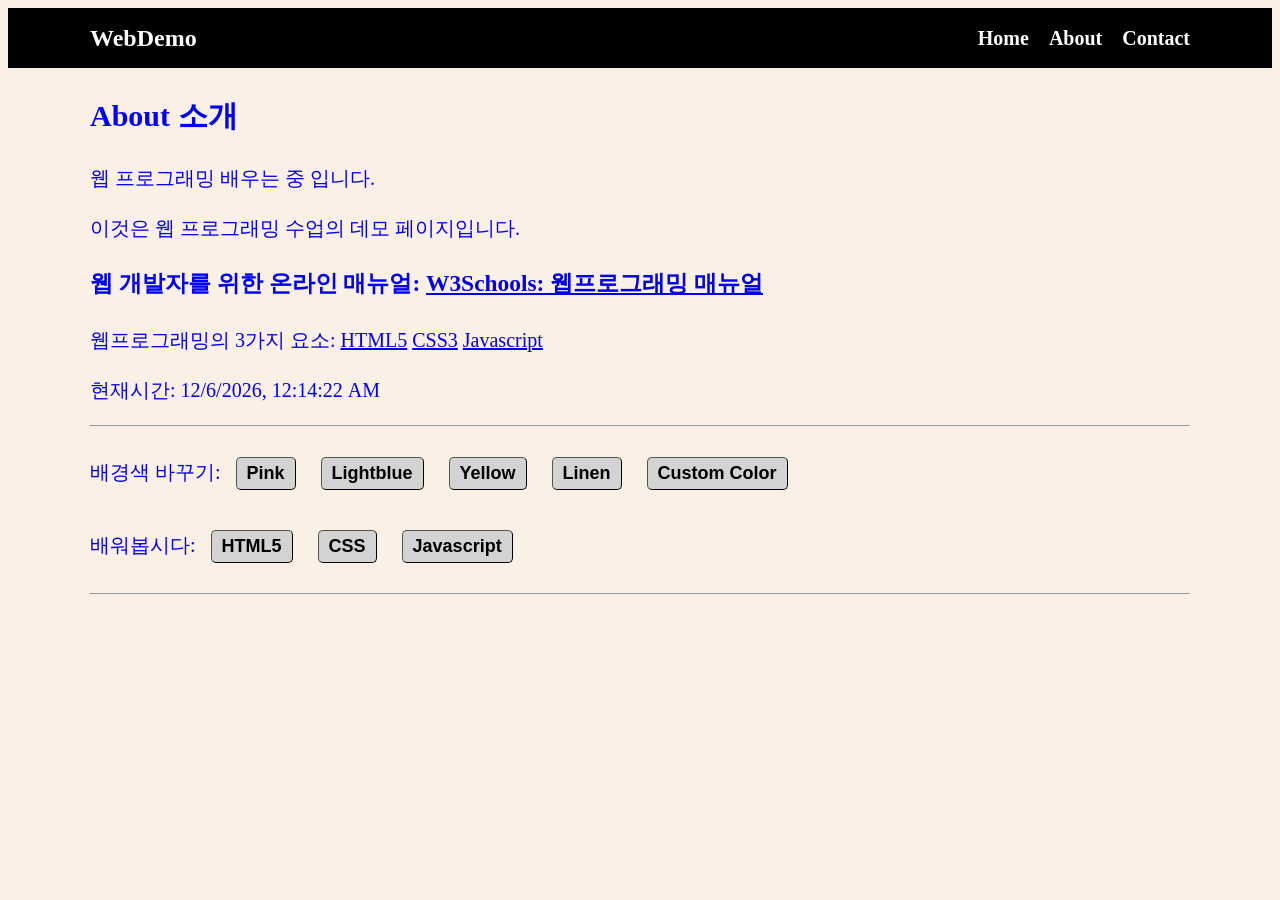
==== about.html @ ffa256d9 "v1.1" ====
<!doctype html>
<html lang="en">
  <head>
    <meta charset="UTF-8" />
    <meta http-equiv="X-UA-Compatible" content="IE=edge" />
    <meta name="viewport" content="width=device-width, initial-scale=1.0" />
    <title>웹프로그래밍 데모</title>
    <link rel="stylesheet" href="style.css" />
  </head>

  <body>
    <!-- 여기는 메뉴 입니다. -->
    <nav class="navbar"> <!-- 네비 바 -->
      <div class="container">
        <div class="logo">WebDemo</div>
        <ul class="nav">
          <li>
            <a href="/">Home</a>
          </li>
          <li>
            <a href="/about">About</a>
            <!-- a.href 입력-->
          </li>
          <li>
            <a href="/contact">Contact</a>
          </li>
        </ul>
      </div>
    </nav>
    <!--메인 섹션-->
    <section class="main">
      <div class="container">
        <h1>About 소개</h1>
        <p>웹 프로그래밍 배우는 중 입니다.</p>
        <p>이것은 웹 프로그래밍 수업의 데모 페이지입니다.</p>

        <h3>
          웹 개발자를 위한 온라인 매뉴얼:
          <a href="https://www.w3schools.com/"
            >W3Schools: 웹프로그래밍 매뉴얼</a
          >
        </h3>

        <p>
          웹프로그래밍의 3가지 요소:
          <a href="https://www.w3schools.com/html/default.asp">HTML5</a> 
          <a href="https://www.w3schools.com/css/default.asp">CSS3</a> 
          <a href="https://www.w3schools.com/js/default.asp">Javascript</a>
        </p>

        <p>현재시간: <span id="time"></span></p>
        <hr />

        <p>
          배경색 바꾸기:
          <button onclick="pink()">Pink</button> <!-- 버튼 클릭 시 pink() 함수가 실행되어 배경색이 핑크로 변경됩니다. -->
          <button onclick="lightblue()">Lightblue</button>
          <button onclick="yellow()">Yellow</button>
          <button onclick="linen()">Linen</button>
        <!-- -->
          <button onclick="colorChange()">Custom Color</button>
        </p>
      
        <p>
          배워봅시다:
          <button onmouseover="showhtml()" onmouseout="hide()">HTML5</button> <!-- 버튼에 마우스를 올렸을 때 showhtml() 함수가 실행되어 HTML5 관련 이미지와 설명이 표시되고, 마우스를 뗄 때 hide() 함수가 실행되어 이미지와 설명이 숨겨집니다. -->
          <button onmouseover="showcss()" onmouseout="hide()">CSS</button>
          <button onmouseover="showjs()" onmouseout="hide()">Javascript</button>
        </p>
        <hr />
        <br />
        <div>
          <img id="fig" height="200px" />
          <p id="desc"></p>
        </div>
      </div>
    </section>

    <script src="main.js"></script> <!-- main.js 파일 연결 -->
  </body>
</html>
  </body>
</html>

<!--
  link   </head> 안쪽에 넣음 
script src
<nav class="naverbar">
    <div class="container">
        
        <div.class="container"> = div 태그에 container 라는 클래스를 줌
        <div class="navbar"> 

ctrl + / = 주석처리
      

            
        . = 클래스
        </ul>
alt + shift + 방향키 아래 = 아래로 복사
        div 영역을 나타내는 태그

section class="main">

alt + 방향키 = 옮기기


<html lang="en">
    <body>
        <section class="main">
            <h1>웹프로그랴밍. web programming.</h1>

            <h3> 웹 개발자를 위한 온라인 메뉴얼
                <a href="https://www.w3schools.com/">MDN Web Docs</a>    
            
            
            </h3>

            <p>
                웹프로그래밍의 3가지 요소 :
                <a href="https://www.w3schools.com/html/default.asp"
                >HTML</a>,
                <a href="https://www.w3schools.com/css/default.asp"
                >CSS</a>,
                <a href="https://www.w3schools.com/js/default.asp"
                >JavaScript</a>
            </p>
            <p>현재시간 : <span id="time"></span></p>

            <hr />

            <p>배경색 바꾸기

            <p>
                <button>blue</button>
                <button>green</button>
                <button>red</button>
            </p>
            <hr />
            <br />
            <div>
                <img id="fig" height="200px" />
                <p id="desc"></p>
            </div>
        </section>
    </body>
</html>
-->
---- style.css ----
/* * {
  box-sizing: border-box;
  padding: 0;
  margin: 0;
} */

body {
  color: #333;
  background-color: linen;
  font-size: 20px;
  line-height: 1.5;
}
/* body 의 색상 폰트 등 변경 */

ul {
  list-style-type: none; /* ul의 기본 스타일 제거 (글머리 기호 제거) */
}

.container {
  max-width: 1100px; /* container의 최대 너비 설정 */
  margin: 0 auto; /* container를 화면 중앙에 배치 */
  padding: 0 30px; /* container 내부에 좌우 패딩 추가 */

  /* background-color: violet;     container의 배경색을 보라색으로 설정 */
}
/* .container 클래스는 페이지의 주요 콘텐츠를 감싸는 역할을 하며, 너비를 80%로 설정하고 중앙에 배치합니다. 패딩을 추가하여 내부 여백을 줍니다. */
/* container 를 html에서 2개 선언 후 두곳에 전부 적용 */
/* ctrl + / */

.main {
  color: blue;
  line-height: 1.5; /* 줄 간격을 1.5로 설정하여 텍스트 사이의 간격을 늘립니다. */
}

.right-image {
  float: right;
  margin: -250px 0 20px 20px;
  max-width: 40%;
  height: auto;
}

.navbar {
  background-color: black;
  color: white;
  height: 60px; /* 네비게이션 바의 높이를 60px로 설정 */
}

.navbar .container {
  display: flex;
  flex-direction: row;
  justify-content: space-between;
  align-items: center;
  height: 100%;
}

.navbar ul {
  display: flex; /* ul 요소를 flex 컨테이너로 설정하여 자식 요소들을 가로 방향으로 배치 */
  flex-direction: row; /* ul 요소를 가로 방향으로 배치 */
}

.navbar ul li {
  /* .navbar 클래스 내의 ul 요소의 li 요소에 대한 스타일 설정 */
  margin-left: 20px; /* ul의 li 요소에 왼쪽 마진을 추가하여 간격을 줌 */
}

.navbar a {
  /* .navbar 클래스 내의 a 요소에 대한 스타일 설정 */
  color: white; /* 링크의 색상을 흰색으로 설정 */
  text-decoration: none; /* 링크의 밑줄 제거 */
  font-size: 20px; /* 링크의 폰트 크기를 20px로 설정 */
  font-weight: bold; /* 링크의 폰트 두께를 굵게 설정 */
}

.navbar a:hover {
  /* .navbar 클래스 내의 a 요소에 마우스를 올렸을 때의 스타일 설정 */
  border-bottom: 2px solid white; /* 링크에 마우스를 올렸을 때 밑줄 대신 하단에 흰색 실선 추가 */
  color: #ddd; /* 링크에 마우스를 올렸을 때 색상을 밝은 회색으로 변경 */
}

.navbar .logo {
  font-size: x-large; /* 로고의 폰트 크기를 24px로 설정 */
  font-weight: bolder; /* 로고의 폰트 두께를 굵게 설정 */
}

button {
  padding: 5px 10px; /* 버튼의 상하 패딩을 5px, 좌우 패딩을 10px로 설정 그 패딩은 여유 공간. 4개 면 상,하,좌,우 하나씩 가능 */
  margin: 10px; /* 버튼의 모든 면에 10px의 마진을 추가하여 주변 요소와의 간격을 줌. 이웃과 거리두기*/
  font-size: large;
  font-weight: bold;
  background-color: lightgray;
  border-width: 1px; /* 버튼의 테두리 두께를 1px로 설정 */
  border-radius: 5px; /* 버튼의 테두리를 둥글게 설정 */
}

button:hover {
  background-color: gray; /* 버튼에 마우스를 올렸을 때 배경색을 회색으로 변경 */
  color: #fff; /* 버튼에 마우스를 올렸을 때 글자 색상을 흰색으로 변경 */
}
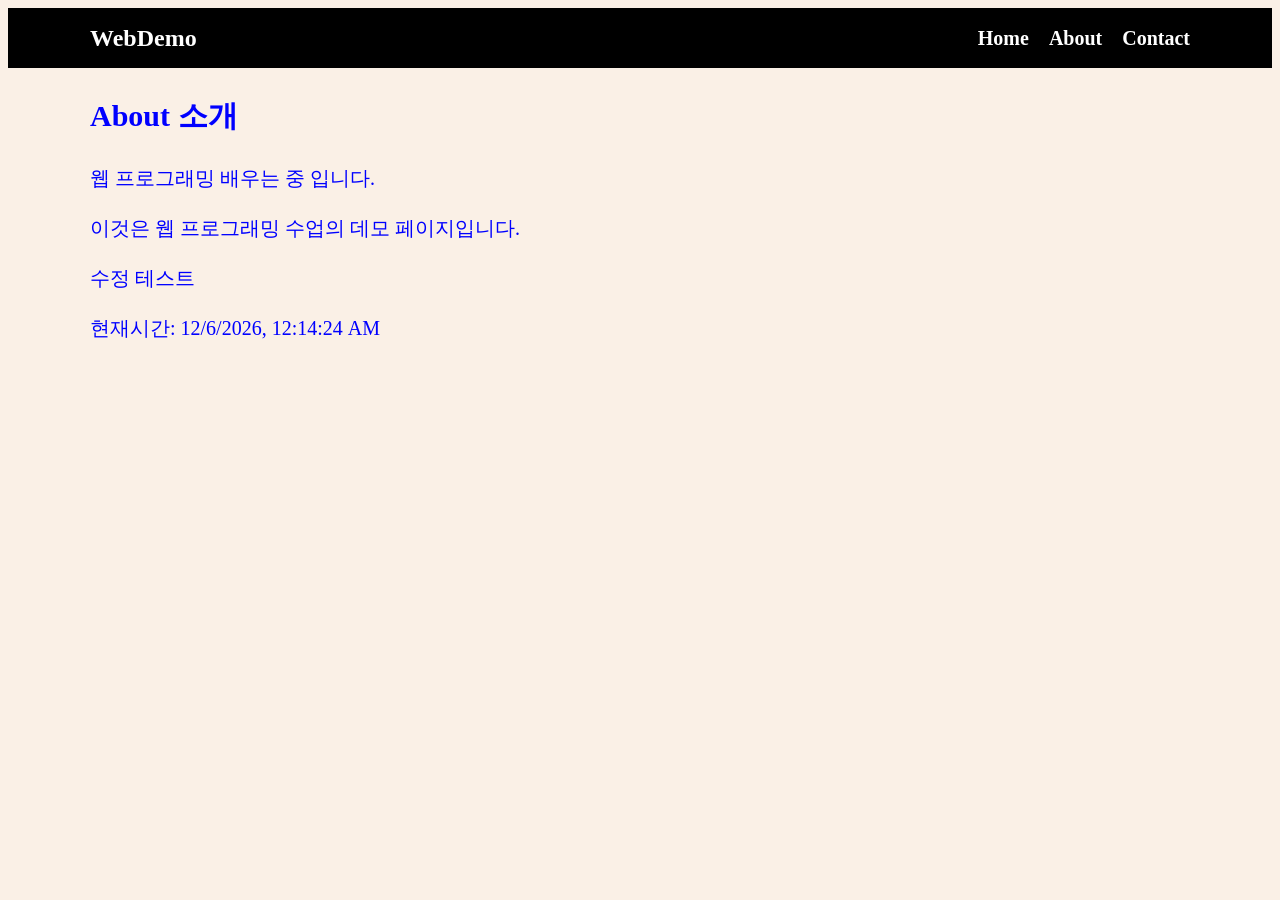
==== commit 054e41e9: "수정본 업로드" ====
--- a/about.html
+++ b/about.html
@@ -10,7 +10,8 @@
 
   <body>
     <!-- 여기는 메뉴 입니다. -->
-    <nav class="navbar"> <!-- 네비 바 -->
+    <nav class="navbar">
+      <!-- 네비 바 -->
       <div class="container">
         <div class="logo">WebDemo</div>
         <ul class="nav">
@@ -18,14 +19,23 @@
             <a href="/">Home</a>
           </li>
           <li>
-            <a href="/about">About</a>
+            <a href="/about.html">About</a>
             <!-- a.href 입력-->
           </li>
           <li>
-            <a href="/contact">Contact</a>
+            <a href="/contact.html">Contact</a>
           </li>
         </ul>
       </div>
+      <script>
+        // 페이지 로드 시 저장된 색상 적용
+        window.onload = function () {
+          const savedColor = localStorage.getItem('themeColor')
+          if (savedColor) {
+            document.body.style.backgroundColor = savedColor
+          }
+        }
+      </script>
     </nav>
     <!--메인 섹션-->
     <section class="main">
@@ -33,41 +43,10 @@
         <h1>About 소개</h1>
         <p>웹 프로그래밍 배우는 중 입니다.</p>
         <p>이것은 웹 프로그래밍 수업의 데모 페이지입니다.</p>
-
-        <h3>
-          웹 개발자를 위한 온라인 매뉴얼:
-          <a href="https://www.w3schools.com/"
-            >W3Schools: 웹프로그래밍 매뉴얼</a
-          >
-        </h3>
-
-        <p>
-          웹프로그래밍의 3가지 요소:
-          <a href="https://www.w3schools.com/html/default.asp">HTML5</a> 
-          <a href="https://www.w3schools.com/css/default.asp">CSS3</a> 
-          <a href="https://www.w3schools.com/js/default.asp">Javascript</a>
-        </p>
+        <p>수정 테스트</p>
 
         <p>현재시간: <span id="time"></span></p>
-        <hr />
 
-        <p>
-          배경색 바꾸기:
-          <button onclick="pink()">Pink</button> <!-- 버튼 클릭 시 pink() 함수가 실행되어 배경색이 핑크로 변경됩니다. -->
-          <button onclick="lightblue()">Lightblue</button>
-          <button onclick="yellow()">Yellow</button>
-          <button onclick="linen()">Linen</button>
-        <!-- -->
-          <button onclick="colorChange()">Custom Color</button>
-        </p>
-      
-        <p>
-          배워봅시다:
-          <button onmouseover="showhtml()" onmouseout="hide()">HTML5</button> <!-- 버튼에 마우스를 올렸을 때 showhtml() 함수가 실행되어 HTML5 관련 이미지와 설명이 표시되고, 마우스를 뗄 때 hide() 함수가 실행되어 이미지와 설명이 숨겨집니다. -->
-          <button onmouseover="showcss()" onmouseout="hide()">CSS</button>
-          <button onmouseover="showjs()" onmouseout="hide()">Javascript</button>
-        </p>
-        <hr />
         <br />
         <div>
           <img id="fig" height="200px" />
@@ -76,9 +55,8 @@
       </div>
     </section>
 
-    <script src="main.js"></script> <!-- main.js 파일 연결 -->
-  </body>
-</html>
+    <script src="main.js"></script>
+    <!-- main.js 파일 연결 -->
   </body>
 </html>
 
@@ -146,4 +124,3 @@
     </body>
 </html>
 -->
-
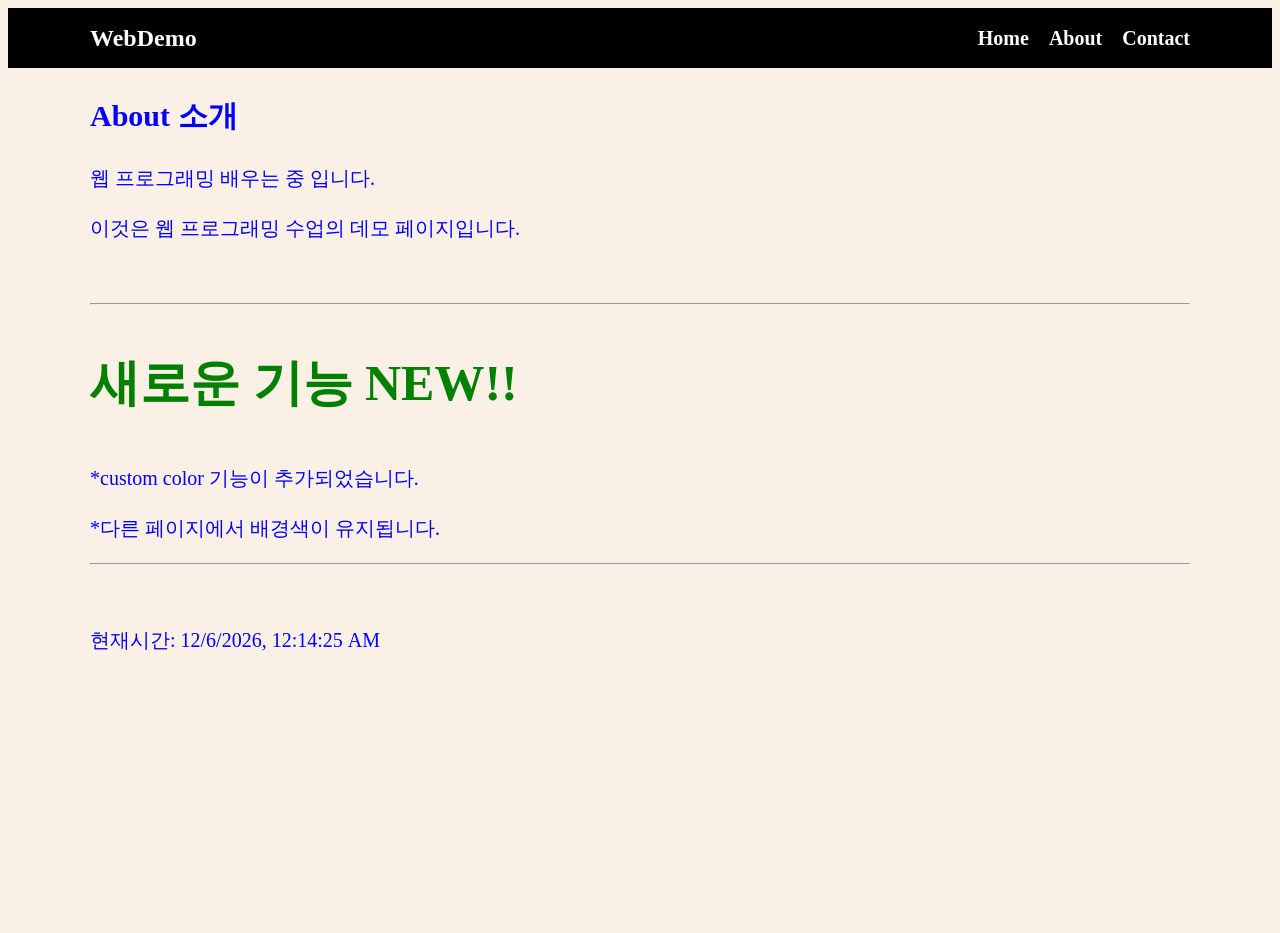
==== commit 0912b13a: "v1.2" ====
--- a/about.html
+++ b/about.html
@@ -38,14 +38,50 @@
       </script>
     </nav>
     <!--메인 섹션-->
+    <style>
+      h2 {
+        font-size: 2.5em;
+        font-weight: bold;
+        transition: color 0.4s ease; /* 색상 변경 시 부드럽게 */
+      }
+    </style>
+
     <section class="main">
       <div class="container">
         <h1>About 소개</h1>
         <p>웹 프로그래밍 배우는 중 입니다.</p>
         <p>이것은 웹 프로그래밍 수업의 데모 페이지입니다.</p>
-        <p>수정 테스트</p>
+        <br />
+        <hr />
+        <h2 id="rainbowText">새로운 기능 NEW!!</h2>
+        <p>*custom color 기능이 추가되었습니다.</p>
+        <p>*다른 페이지에서 배경색이 유지됩니다.</p>
+        <hr />
+        <br />
 
         <p>현재시간: <span id="time"></span></p>
+        <script>
+          const rainbowText = document.getElementById('rainbowText')
+
+          // 무지개 색상 배열
+          const rainbowColors = [
+            'red',
+            'orange',
+            'green',
+            'blue',
+            'indigo',
+            'violet',
+          ]
+          let index = 0
+
+          function changeColor() {
+            rainbowText.style.color = rainbowColors[index]
+            index = (index + 1) % rainbowColors.length // 끝까지 가면 다시 처음으로
+          }
+
+          // 3초마다 색상 변경
+          setInterval(changeColor, 400)
+        </script>
 
         <br />
         <div>
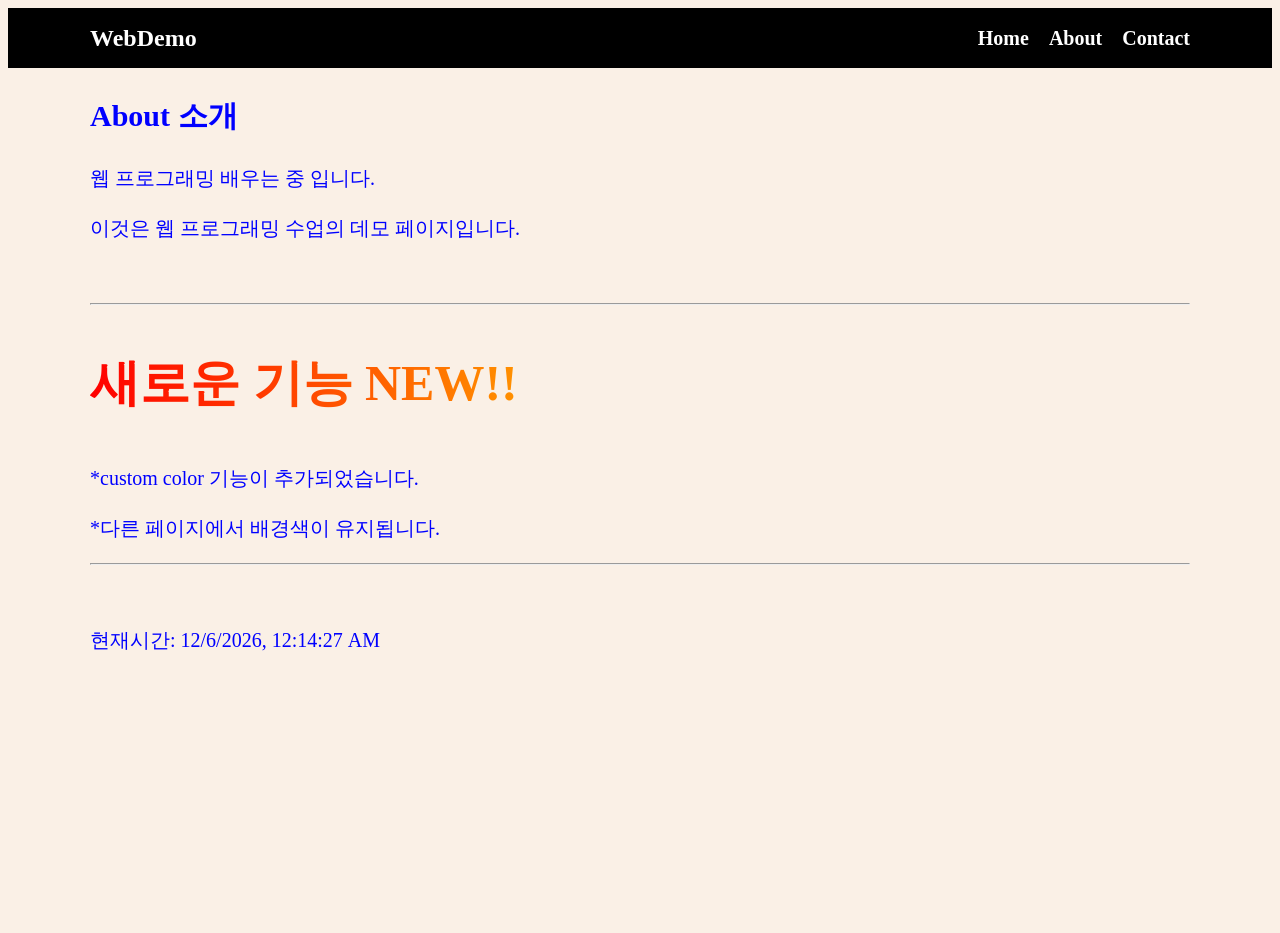
==== commit 58d1bd22: "v1.3" ====
--- a/about.html
+++ b/about.html
@@ -42,7 +42,33 @@
       h2 {
         font-size: 2.5em;
         font-weight: bold;
-        transition: color 0.4s ease; /* 색상 변경 시 부드럽게 */
+        background: linear-gradient(
+          90deg,
+          red,
+          orange,
+          yellow,
+          green,
+          blue,
+          indigo,
+          violet,
+          red,
+          orange,
+          yellow
+        );
+        background-size: 400% 100%; /* 배경을 넓게 잡아 자연스럽게 */
+        -webkit-background-clip: text;
+        background-clip: text;
+        -webkit-text-fill-color: transparent;
+        animation: rainbowScroll 5s linear infinite;
+      }
+
+      @keyframes rainbowScroll {
+        0% {
+          background-position: 0% 50%;
+        }
+        100% {
+          background-position: 100% 50%;
+        }
       }
     </style>
 
@@ -60,28 +86,6 @@
         <br />
 
         <p>현재시간: <span id="time"></span></p>
-        <script>
-          const rainbowText = document.getElementById('rainbowText')
-
-          // 무지개 색상 배열
-          const rainbowColors = [
-            'red',
-            'orange',
-            'green',
-            'blue',
-            'indigo',
-            'violet',
-          ]
-          let index = 0
-
-          function changeColor() {
-            rainbowText.style.color = rainbowColors[index]
-            index = (index + 1) % rainbowColors.length // 끝까지 가면 다시 처음으로
-          }
-
-          // 3초마다 색상 변경
-          setInterval(changeColor, 400)
-        </script>
 
         <br />
         <div>
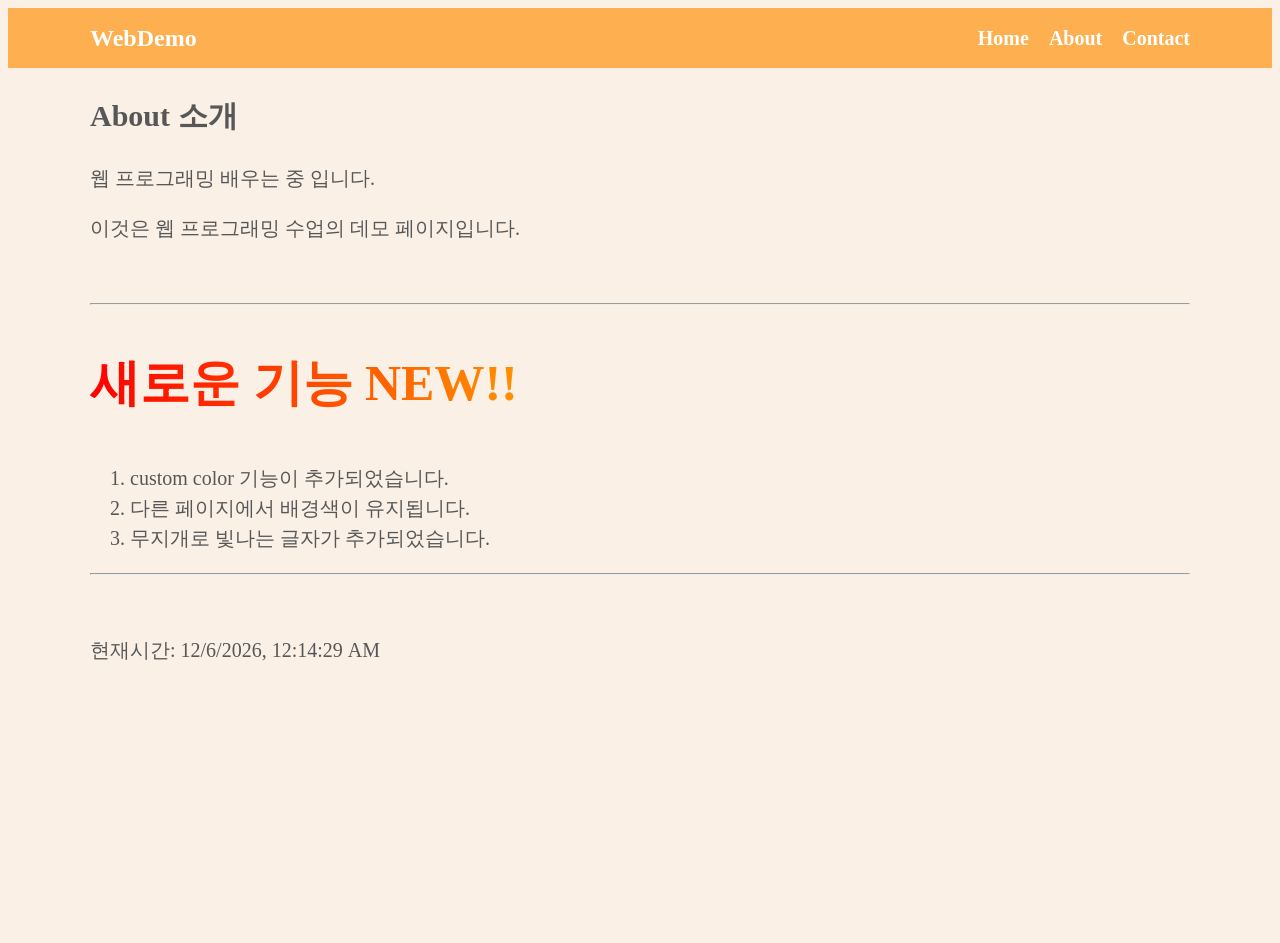
==== commit 4781348e: "v1.5" ====
--- a/about.html
+++ b/about.html
@@ -80,8 +80,12 @@
         <br />
         <hr />
         <h2 id="rainbowText">새로운 기능 NEW!!</h2>
-        <p>*custom color 기능이 추가되었습니다.</p>
-        <p>*다른 페이지에서 배경색이 유지됩니다.</p>
+        <ol>
+          <li>custom color 기능이 추가되었습니다.</li>
+          <li>다른 페이지에서 배경색이 유지됩니다.</li>
+          <li>무지개로 빛나는 글자가 추가되었습니다.</li>
+        </ol>
+
         <hr />
         <br />
 
--- a/style.css
+++ b/style.css
@@ -28,7 +28,7 @@
 /* ctrl + / */
 
 .main {
-  color: blue;
+  color: rgb(87, 87, 87);
   line-height: 1.5; /* 줄 간격을 1.5로 설정하여 텍스트 사이의 간격을 늘립니다. */
 }
 
@@ -40,7 +40,7 @@
 }
 
 .navbar {
-  background-color: black;
+  background-color: rgb(254, 175, 79);
   color: white;
   height: 60px; /* 네비게이션 바의 높이를 60px로 설정 */
 }
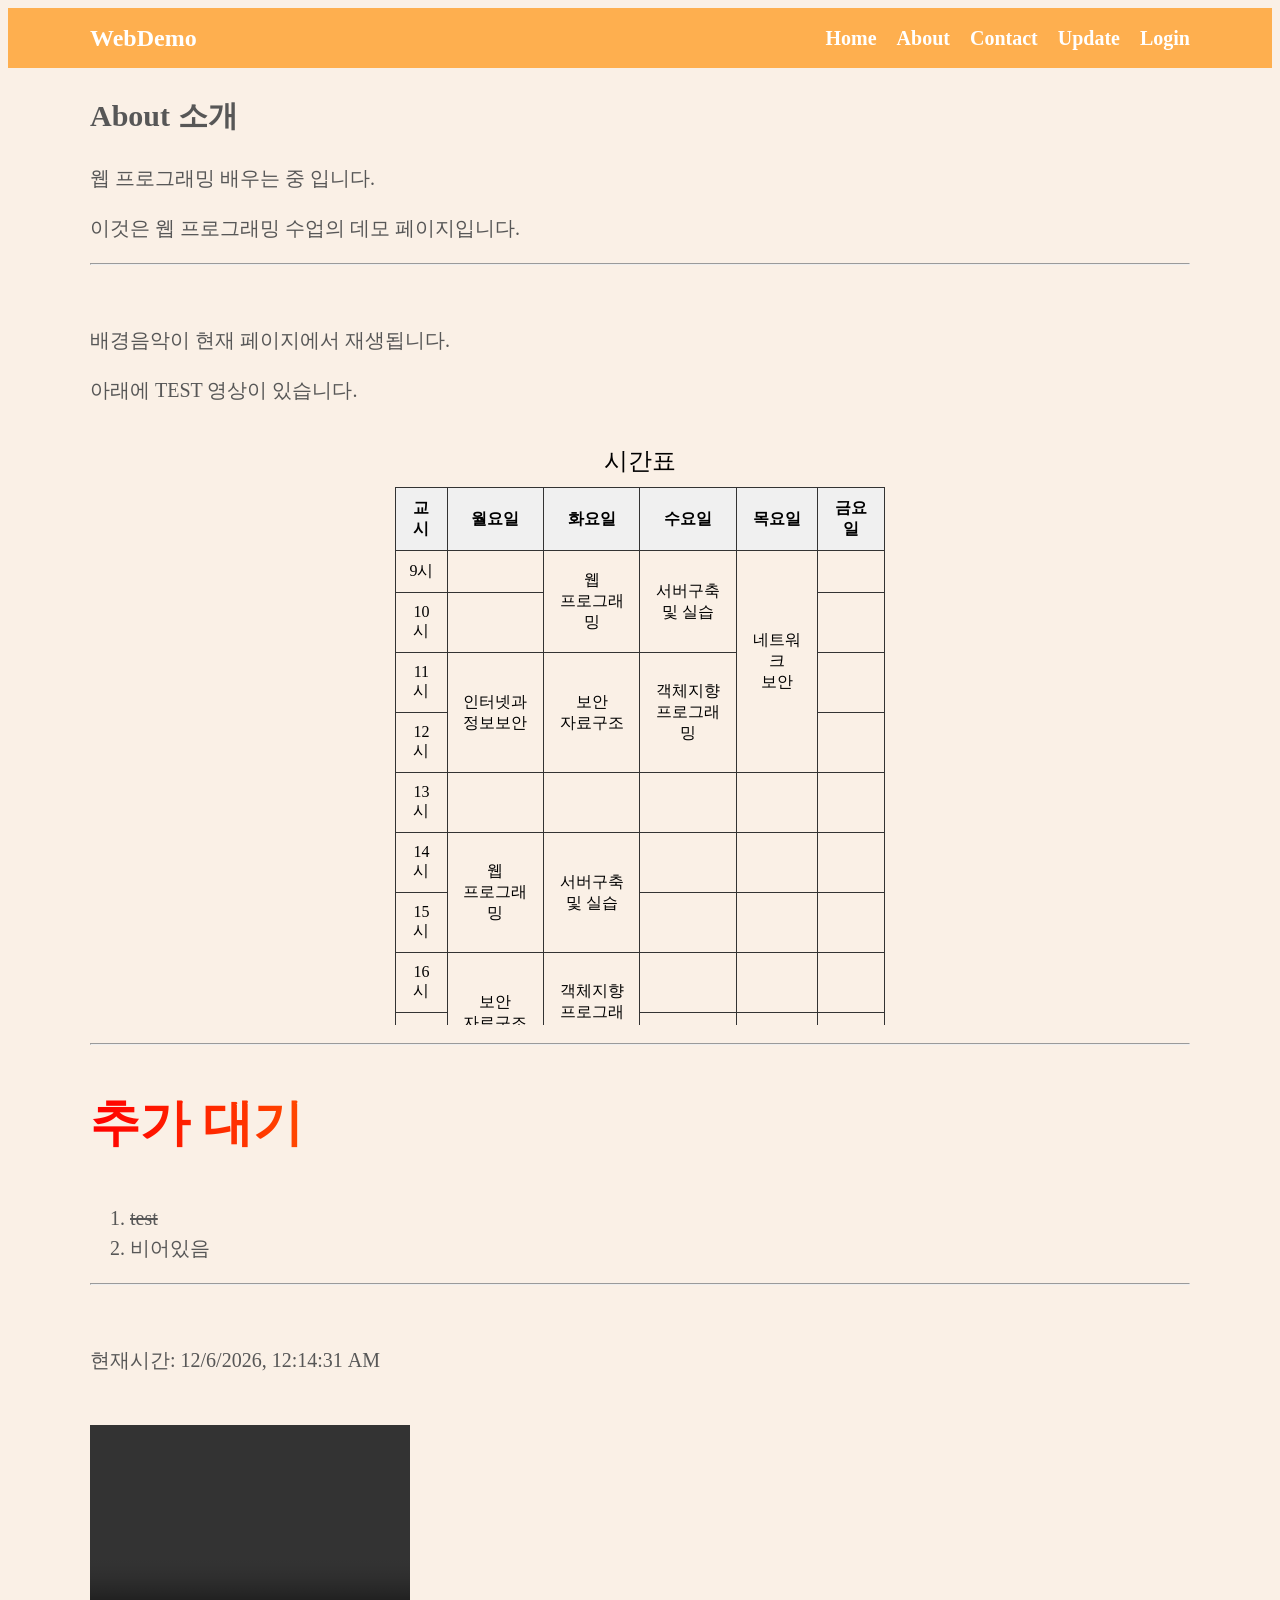
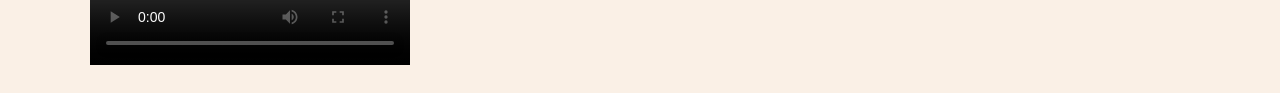
==== commit 1d19ae2b: "v1.6" ====
--- a/about.html
+++ b/about.html
@@ -24,6 +24,12 @@
           </li>
           <li>
             <a href="/contact.html">Contact</a>
+          </li>
+          <li>
+            <a href="/Update.html">Update</a>
+          </li>
+          <li>
+            <a href="/login.html">Login</a>
           </li>
         </ul>
       </div>
@@ -77,13 +83,23 @@
         <h1>About 소개</h1>
         <p>웹 프로그래밍 배우는 중 입니다.</p>
         <p>이것은 웹 프로그래밍 수업의 데모 페이지입니다.</p>
+        <hr />
+        <br />
+        <p>배경음악이 현재 페이지에서 재생됩니다.</p>
+        <p>아래에 TEST 영상이 있습니다.</p>
+        <iframe
+          src="SiGanP.html"
+          width="100%"
+          height="600px"
+          style="border: none"
+        ></iframe>
         <br />
         <hr />
-        <h2 id="rainbowText">새로운 기능 NEW!!</h2>
+        <!--여기 있는 것들 업데이트 메뉴 만들어서 옮기기-->
+        <h2 id="rainbowText">추가 대기</h2>
         <ol>
-          <li>custom color 기능이 추가되었습니다.</li>
-          <li>다른 페이지에서 배경색이 유지됩니다.</li>
-          <li>무지개로 빛나는 글자가 추가되었습니다.</li>
+          <li style="text-decoration: line-through">test</li>
+          <li>비어있음</li>
         </ol>
 
         <hr />
@@ -93,6 +109,14 @@
 
         <br />
         <div>
+          <audio src="사도OST.mp3" autoplay></audio>
+          <!-- 오디오 삽입 -->
+
+          <video width="320" height="240" controls autoplay loop>
+            <!-- 비디오 삽입 -->
+            <source src="mediaTest.mp4" type="video/mp4" />
+            <!-- 비디오 소스 -->
+          </video>
           <img id="fig" height="200px" />
           <p id="desc"></p>
         </div>
--- a/style.css
+++ b/style.css
@@ -96,3 +96,25 @@
   background-color: gray; /* 버튼에 마우스를 올렸을 때 배경색을 회색으로 변경 */
   color: #fff; /* 버튼에 마우스를 올렸을 때 글자 색상을 흰색으로 변경 */
 }
+
+/* 스크롤 바 숨김 */
+
+/* 크롬, 엣지, 사파리 */
+html::-webkit-scrollbar,
+body::-webkit-scrollbar {
+  display: none; /* 스크롤 바 숨김 */
+}
+
+/* 파이어폭스 */
+html,
+body {
+  scrollbar-width: none; /* 스크롤 바 숨김 */
+}
+
+/* IE, 구버전 Edge */
+html,
+body {
+  -ms-overflow-style: none; /* 스크롤 바 숨김 */
+}
+
+/* 메뉴 누르면 아래에 이동 가능한 목록 표시*/
